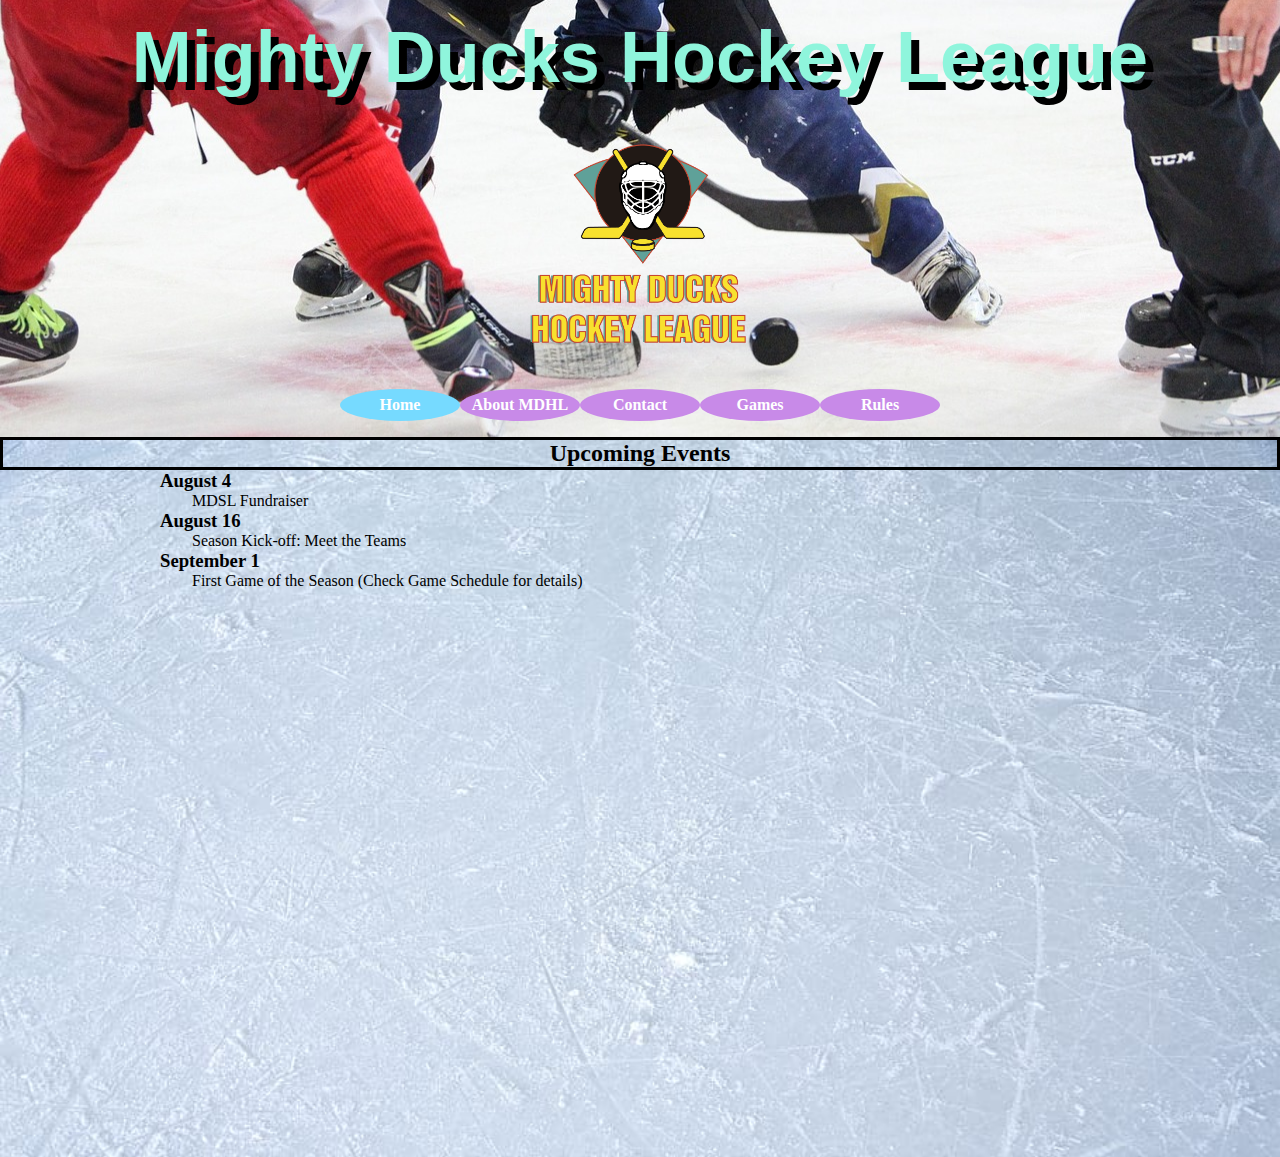
==== index.html @ f87775ec "header modificado" ====
<!DOCTYPE html>
<html lang="en">
<head>
    <meta charset="UTF-8">
    <meta http-equiv="X-UA-Compatible" content="IE=edge">
    <meta name="viewport" content="width=device-width, initial-scale=1.0">
    <link rel="shortcut icon" href="assets/images/icon.ico">
    <title>MDHL Home</title>
    <link rel="stylesheet" href="./assets/css/style.css">
</head>
<body>
    <header>
        
        <h1>
            Mighty Ducks Hockey League
        </h1>
        <img id="logo" src="./assets/images/Logo Mighty ducks-01.png" alt="logo">
        <nav>

            <a href="#">Home</a>
            <a href="./about.html">About MDHL</a>
            <a href="./contact.html">Contact</a>
            <a href="./games.html">Games</a>
            <a href="./rules.html">Rules</a>
        </nav>
    </header>

    <main>
        <section>
            <h2 class="principal">
                Upcoming Events
            </h2>
            <article>
                <h3>August 4</h3>
                <p>MDSL Fundraiser</p>
            </article>
            <article>
                <h3>August 16</h3>
                <p>Season Kick-off: Meet the Teams</p>
            </article>
            <article>
                <h3>September 1</h3>
                <p>First Game of the Season (Check Game Schedule for details)</p>
            </article>
        </section>
    </main>
</body>
</html>
---- assets/css/style.css ----
*{
    margin: 0;
    padding:0;
    box-sizing: border-box;
    font-family:'Times New Roman', Times, serif;
}

/* ARREGLOS EN HEADER*/
header{
    min-height: 10vh;
    /*margin: 5% 3% 0.2% ;*/
    background-image: url(../images/image1.jpg);
    background-repeat: no-repeat;
    background-position: 60% 80%;
    display: flex;
    padding: 1rem;
    gap: 1rem;
    align-items: center;
    justify-content:space-between;
    flex-direction: column;
}

#logo{
    width: 20%;
    align-self:center;
}

header>h1{
    color:rgb(143, 245, 220);
    font-size: 4.5rem;
    flex-grow: 1;
    text-shadow: .5rem .5rem black;
    font-family:'Lucida Sans', 'Lucida Sans Regular', 'Lucida Grande', 'Lucida Sans Unicode', Geneva, Verdana, sans-serif;
}


/* ARREGLOS EN NAV*/
nav{
    display:flex;
    gap: 0%;
    flex-direction:row;
    flex-wrap: wrap;
   
}
nav a{
    
    background-color: rgb(200, 138, 232);
    color: white;
    width: 7.5rem;
    height: 2rem;
    text-decoration:none;
    font-weight: bolder;
    display: flex;
    align-items: center;
    justify-content: center;
    border-radius: 50%;
    flex-wrap: wrap;
    
}

a[href="#"]{
    background-color: rgb(118, 218, 255);
    color: white;
}

a:active{
    background-color: rgb(251, 87, 87);
}

/* ARREGLOS EN MAIN*/
main{
    background-image: url(../images/fondo.jpg);
    /*background-repeat: no-repeat;*/
    background-size: cover;
    min-height: 80vh;
    position: relative;
}
.principal{
   /* background-color:white;*/
    color: black;
    border-style: solid;
    text-align: center;
}

main article{

    margin-left: 10rem;

}

main p{
    margin-left: 2rem;
    text-align:initial;
}

#imagen2{
    position: absolute;
    width: 9rem;
    height: 8rem;
    margin-top: 12%;
    margin-left: 1%;
    border-radius: 20%;
    border-style:dashed;
}

#imagen3{
    position: absolute;
    width: 25rem;
    height: 15rem;
    margin-top: 1%;
    margin-left: 45%;
    border-style:initial;
}
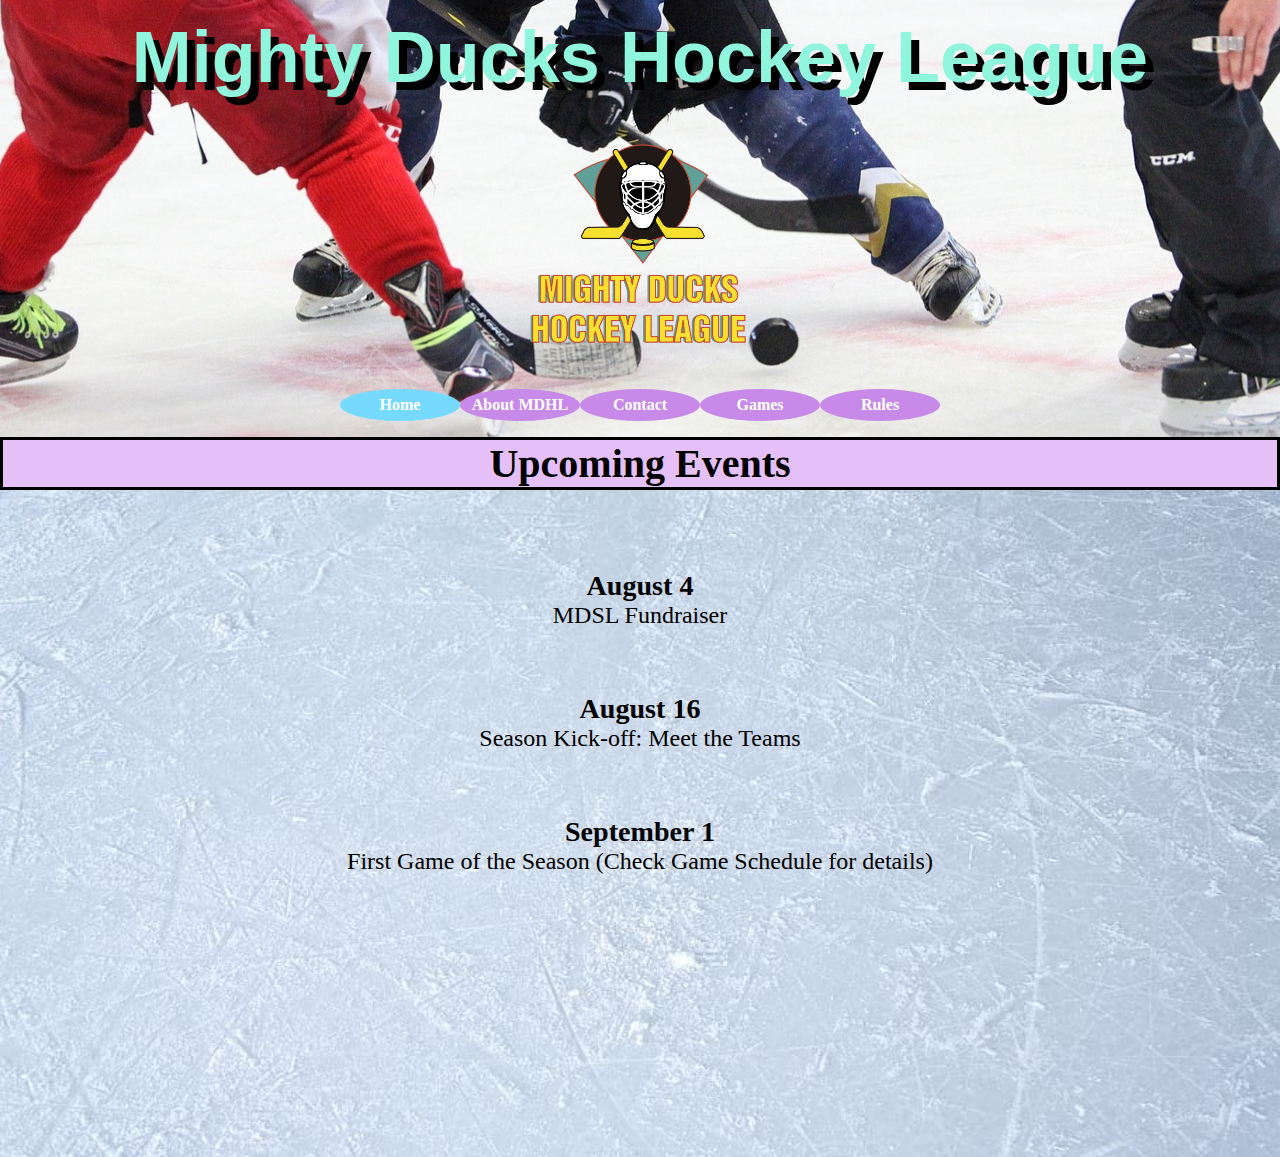
==== commit 82b96353: "se agregaron imagenes" ====
--- a/index.html
+++ b/index.html
@@ -30,19 +30,25 @@
             <h2 class="principal">
                 Upcoming Events
             </h2>
-            <article>
+        </section>
+        
+        <div class="home">
+            <article id="events" >
                 <h3>August 4</h3>
                 <p>MDSL Fundraiser</p>
             </article>
-            <article>
+            <article id="events">
                 <h3>August 16</h3>
                 <p>Season Kick-off: Meet the Teams</p>
             </article>
-            <article>
+            <article id="events">
                 <h3>September 1</h3>
                 <p>First Game of the Season (Check Game Schedule for details)</p>
             </article>
-        </section>
+            
+        </div>
+        
+           
     </main>
 </body>
 </html>--- a/assets/css/style.css
+++ b/assets/css/style.css
@@ -69,29 +69,56 @@
 
 /* ARREGLOS EN MAIN*/
 main{
-    background-image: url(../images/fondo.jpg);
-    /*background-repeat: no-repeat;*/
+    background-image: url(../images/fondobody.jpg);
     background-size: cover;
     min-height: 80vh;
-    position: relative;
+    display: flex;
+
+    flex-direction: column;
+    flex-wrap: wrap;
 }
+/* PAGINA HOME*/
 .principal{
-   /* background-color:white;*/
+   background-color:rgb(229, 191, 248);
     color: black;
-    border-style: solid;
+    border-style:solid;
     text-align: center;
+    font-size: 2.5rem;
+    align-self:self-start;
+    
 }
 
-main article{
-
-    margin-left: 10rem;
+.home{
+    
+    text-align: center;
+    font-size: 1.5rem;
+    padding: 3rem;
 
 }
 
-main p{
-    margin-left: 2rem;
-    text-align:initial;
-}
+#events{
+    padding: 2rem;
+} 
+/*
+#snoppy{
+    align-items: start;
+    height: 20rem;
+    width: 25rem;
+    ;
+}*/
+
+
+
+
+
+
+
+
+
+
+
+
+
 
 #imagen2{
     position: absolute;
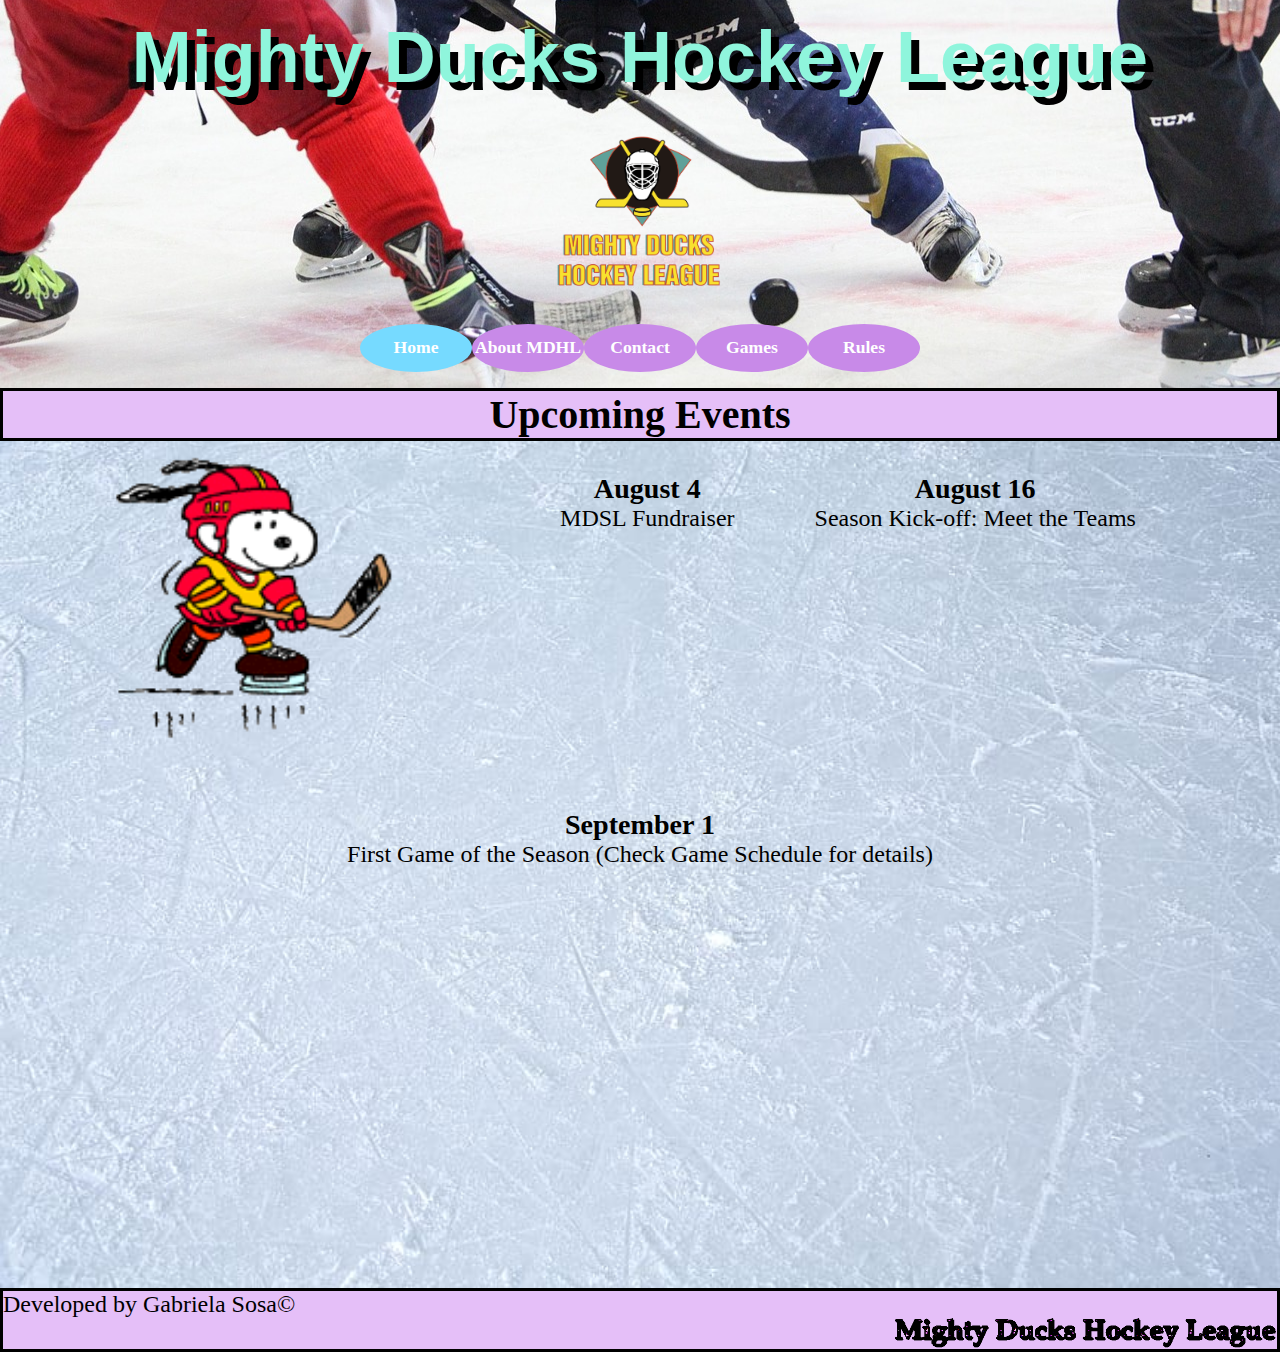
==== commit 7eb710c3: "pagina games terminado" ====
--- a/index.html
+++ b/index.html
@@ -32,16 +32,18 @@
             </h2>
         </section>
         
+        
         <div class="home">
-            <article id="events" >
+            <img id="snoppy" src="./assets/images/snoppy.gif" alt="snoppy">
+            <article class="events" >
                 <h3>August 4</h3>
                 <p>MDSL Fundraiser</p>
             </article>
-            <article id="events">
+            <article class="events">
                 <h3>August 16</h3>
                 <p>Season Kick-off: Meet the Teams</p>
             </article>
-            <article id="events">
+            <article class="events">
                 <h3>September 1</h3>
                 <p>First Game of the Season (Check Game Schedule for details)</p>
             </article>
@@ -50,5 +52,10 @@
         
            
     </main>
+
+    <footer>
+        <p id="nombre" >Developed by Gabriela Sosa©</p>
+        <img class="nombre" src="./assets/images/nombre.gif" alt="gif">
+    </footer>
 </body>
 </html>--- a/assets/css/style.css
+++ b/assets/css/style.css
@@ -21,7 +21,7 @@
 }
 
 #logo{
-    width: 20%;
+    width: 15%;
     align-self:center;
 }
 
@@ -46,8 +46,9 @@
     
     background-color: rgb(200, 138, 232);
     color: white;
-    width: 7.5rem;
-    height: 2rem;
+    width: 7rem;
+    height: 3rem;
+    font-size: 110%;
     text-decoration:none;
     font-weight: bolder;
     display: flex;
@@ -71,15 +72,27 @@
 main{
     background-image: url(../images/fondobody.jpg);
     background-size: cover;
-    min-height: 80vh;
-    display: flex;
-
+    min-height: 100vh;
+    display: flex;
     flex-direction: column;
     flex-wrap: wrap;
 }
-/* PAGINA HOME*/
+footer{
+    min-height: 5vh;
+    background-color: rgb(229, 191, 248);
+    border-style:solid;
+    display: flex;
+    flex-wrap: wrap;
+    font-size: 150%;
+    align-items:center;
+}
+.nombre{
+    width: 30%;
+    margin: 0% 0% 0% 70%;
+} 
+/*----------------------------------------------------------------PAGINA HOME--------------------------------------------------------------*/
 .principal{
-   background-color:rgb(229, 191, 248);
+    background-color:rgb(229, 191, 248);
     color: black;
     border-style:solid;
     text-align: center;
@@ -89,23 +102,30 @@
 }
 
 .home{
-    
-    text-align: center;
+    display: flex;
+    /*text-align: center;*/
     font-size: 1.5rem;
-    padding: 3rem;
-
-}
-
-#events{
+    justify-content: center;
+   
+    gap: 1rem;
+    flex-wrap: wrap;
+   
+
+}
+
+.events{
     padding: 2rem;
+    
+    flex-direction: column-reverse;
+    text-align: center;
+    
+
 } 
-/*
+
 #snoppy{
-    align-items: start;
     height: 20rem;
-    width: 25rem;
-    ;
-}*/
+    width: 25rem;  
+}
 
 
 
@@ -129,7 +149,6 @@
     border-radius: 20%;
     border-style:dashed;
 }
-
 #imagen3{
     position: absolute;
     width: 25rem;
@@ -137,4 +156,59 @@
     margin-top: 1%;
     margin-left: 45%;
     border-style:initial;
-}+}
+/*---------------------------------------------------------PAGINA GAMES-------------------------------------------------------------------*/
+#fechas{
+    background-image: url(../images/discofuego.jpg);
+    background-repeat: no-repeat;
+    background-position: 50% 70%;
+    border-radius: 15px;
+    padding: .5rem;
+    display: flex;
+    flex-wrap: wrap;
+    flex-direction: column;
+    align-items: center;
+    text-align: center;
+    gap: .5rem;
+}
+.titulo{
+    background-color: rgb(7, 7, 7);
+    color: #e8a4d9;
+}
+caption{
+    color: rgb(236, 236, 236);
+    font-size: 120%;
+    text-shadow: .1rem .1rem black;
+}
+.destacar{
+    background-color: aqua;
+    color: black;
+}
+th, td{
+    padding: .4rem;
+}
+tbody tr:nth-child(even){
+    background-color: #e8a4d9;
+}
+tbody tr:nth-child(odd), thead tr, tfoot tr{
+    background-color: rgb(179, 240, 173);
+
+}
+.adicional{
+    font-size: 150%;
+    padding: .10rem;
+    margin: 2% 10% 0% 10%;
+    border-top-style:dotted ;
+    display: flex;
+    flex-direction:column;
+}
+#centrar{
+    text-align: center;
+}
+.derecha{
+    text-align: right;
+} 
+#coordinador{
+    font-weight: bold;
+}
+/*---------------------------------------------------------------PAGINA RULES---------------------------------------------------------------/*
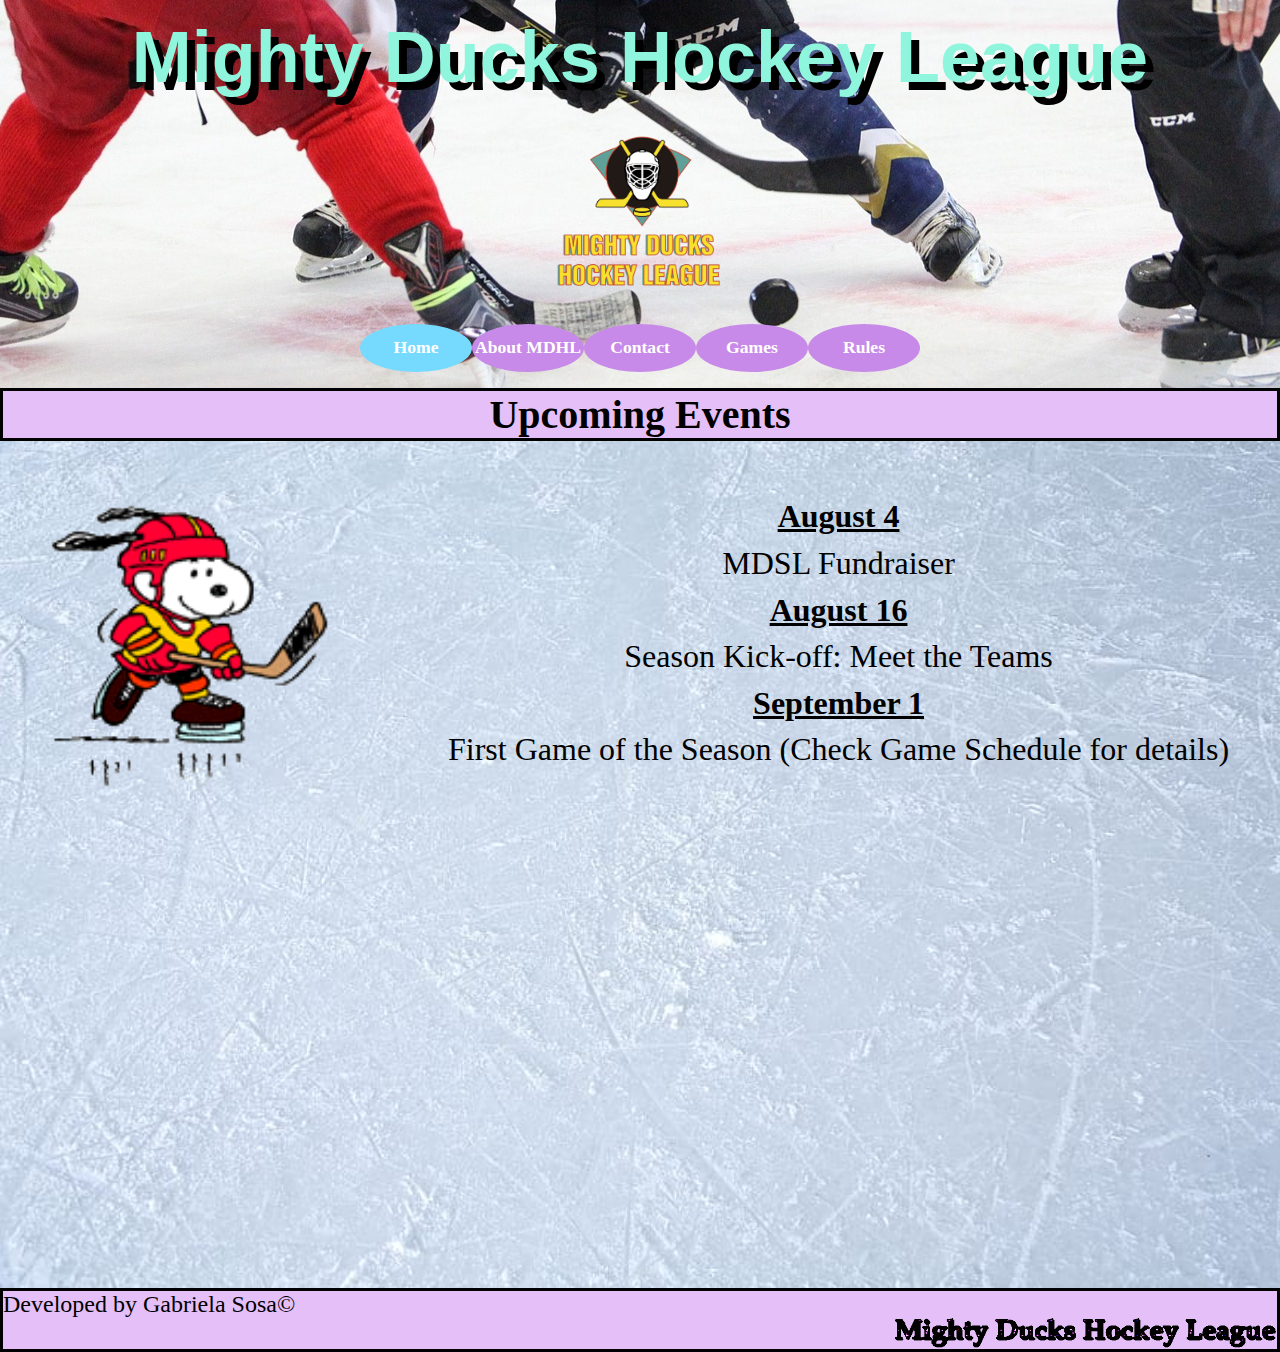
==== commit 28bfacb1: "pagina home lista" ====
--- a/index.html
+++ b/index.html
@@ -10,13 +10,11 @@
 </head>
 <body>
     <header>
-        
         <h1>
             Mighty Ducks Hockey League
         </h1>
         <img id="logo" src="./assets/images/Logo Mighty ducks-01.png" alt="logo">
         <nav>
-
             <a href="#">Home</a>
             <a href="./about.html">About MDHL</a>
             <a href="./contact.html">Contact</a>
@@ -24,38 +22,29 @@
             <a href="./rules.html">Rules</a>
         </nav>
     </header>
-
-    <main>
-        <section>
-            <h2 class="principal">
-                Upcoming Events
-            </h2>
-        </section>
+<main>
+    <section>
+        <h2 class="principal">
+            Upcoming Events
+        </h2>
+    </section>
+    
+    <div class="home">
+        <img id="snoppy" src="./assets/images/snoppy.gif" alt="snoppy">
+        <dl>
+            <dt> August 4</dt>
+            <dd>MDSL Fundraiser</dd>
+            <dt>August 16</dt>
+            <dd>Season Kick-off: Meet the Teams</dd>
+            <dt>September 1</dt>
+            <dd>First Game of the Season (Check Game Schedule for details)</dd>
+        </dl>
         
-        
-        <div class="home">
-            <img id="snoppy" src="./assets/images/snoppy.gif" alt="snoppy">
-            <article class="events" >
-                <h3>August 4</h3>
-                <p>MDSL Fundraiser</p>
-            </article>
-            <article class="events">
-                <h3>August 16</h3>
-                <p>Season Kick-off: Meet the Teams</p>
-            </article>
-            <article class="events">
-                <h3>September 1</h3>
-                <p>First Game of the Season (Check Game Schedule for details)</p>
-            </article>
-            
-        </div>
-        
-           
-    </main>
-
-    <footer>
+    </div>
+</main>
+<footer>
         <p id="nombre" >Developed by Gabriela Sosa©</p>
         <img class="nombre" src="./assets/images/nombre.gif" alt="gif">
-    </footer>
+</footer>
 </body>
 </html>--- a/assets/css/style.css
+++ b/assets/css/style.css
@@ -4,7 +4,6 @@
     box-sizing: border-box;
     font-family:'Times New Roman', Times, serif;
 }
-
 /* ARREGLOS EN HEADER*/
 header{
     min-height: 10vh;
@@ -19,12 +18,10 @@
     justify-content:space-between;
     flex-direction: column;
 }
-
 #logo{
     width: 15%;
     align-self:center;
 }
-
 header>h1{
     color:rgb(143, 245, 220);
     font-size: 4.5rem;
@@ -32,18 +29,14 @@
     text-shadow: .5rem .5rem black;
     font-family:'Lucida Sans', 'Lucida Sans Regular', 'Lucida Grande', 'Lucida Sans Unicode', Geneva, Verdana, sans-serif;
 }
-
-
 /* ARREGLOS EN NAV*/
 nav{
     display:flex;
     gap: 0%;
     flex-direction:row;
     flex-wrap: wrap;
-   
 }
 nav a{
-    
     background-color: rgb(200, 138, 232);
     color: white;
     width: 7rem;
@@ -56,18 +49,14 @@
     justify-content: center;
     border-radius: 50%;
     flex-wrap: wrap;
-    
-}
-
+}
 a[href="#"]{
     background-color: rgb(118, 218, 255);
     color: white;
 }
-
 a:active{
     background-color: rgb(251, 87, 87);
 }
-
 /* ARREGLOS EN MAIN*/
 main{
     background-image: url(../images/fondobody.jpg);
@@ -98,37 +87,22 @@
     text-align: center;
     font-size: 2.5rem;
     align-self:self-start;
-    
-}
-
+}
 .home{
-    display: flex;
-    /*text-align: center;*/
-    font-size: 1.5rem;
-    justify-content: center;
-   
-    gap: 1rem;
-    flex-wrap: wrap;
-   
-
-}
-
-.events{
-    padding: 2rem;
-    
-    flex-direction: column-reverse;
-    text-align: center;
-    
-
-} 
-
+    padding: 3rem;
+    font-size: 200%;
+    display: flex;
+    flex-direction: row;
+    flex-wrap: wrap; 
+}
+.home dt, dd{
+    text-align: center;
+}
 #snoppy{
     height: 20rem;
-    width: 25rem;  
-}
-
-
-
+    width: 25rem;     
+}
+/*-----------------------------------------------------------------PAGINA ABOUT------------------------------------------------------------*/
 
 
 
@@ -170,6 +144,7 @@
     align-items: center;
     text-align: center;
     gap: .5rem;
+    margin-top: .9%;
 }
 .titulo{
     background-color: rgb(7, 7, 7);
@@ -211,4 +186,53 @@
 #coordinador{
     font-weight: bold;
 }
-/*---------------------------------------------------------------PAGINA RULES---------------------------------------------------------------/*
+/*---------------------------------------------------------------PAGINA RULES---------------------------------------------------------------*/
+#rules{
+    padding: 3rem;
+    font-size: 160%;
+}
+#medio{
+    text-align: center;
+    font-size: 150%;
+}
+#hockey{
+    padding: 2%;
+    margin-left: 40%;
+    height: 10%;
+    width: 20%;
+}
+.gol{
+    display: flex;
+    align-items: center;
+}
+#gif1{
+    height: 20%;
+    width: 20%;
+    margin: 3% 10% 2% 3%;
+    border-radius: 20%;
+    border-style:dashed;
+    border-color: blue; 
+}
+dt{
+    font-weight: bolder;
+    padding: .6rem;
+    text-decoration: underline;
+}
+#letras{
+    list-style-type:lower-alpha;
+    margin: 0% 3%;
+}
+#listita{
+    list-style-type: disc;
+    margin-left: 10%;
+    padding: .4rem;
+}
+#corazon{
+    height: 20%;
+    width: 20%;
+    margin: 3% 10% 2% 3%;
+    border-radius: 20%;
+    border-style:dashed;
+    border-color: rgb(255, 255, 255);
+    flex-direction: row-reverse;
+}
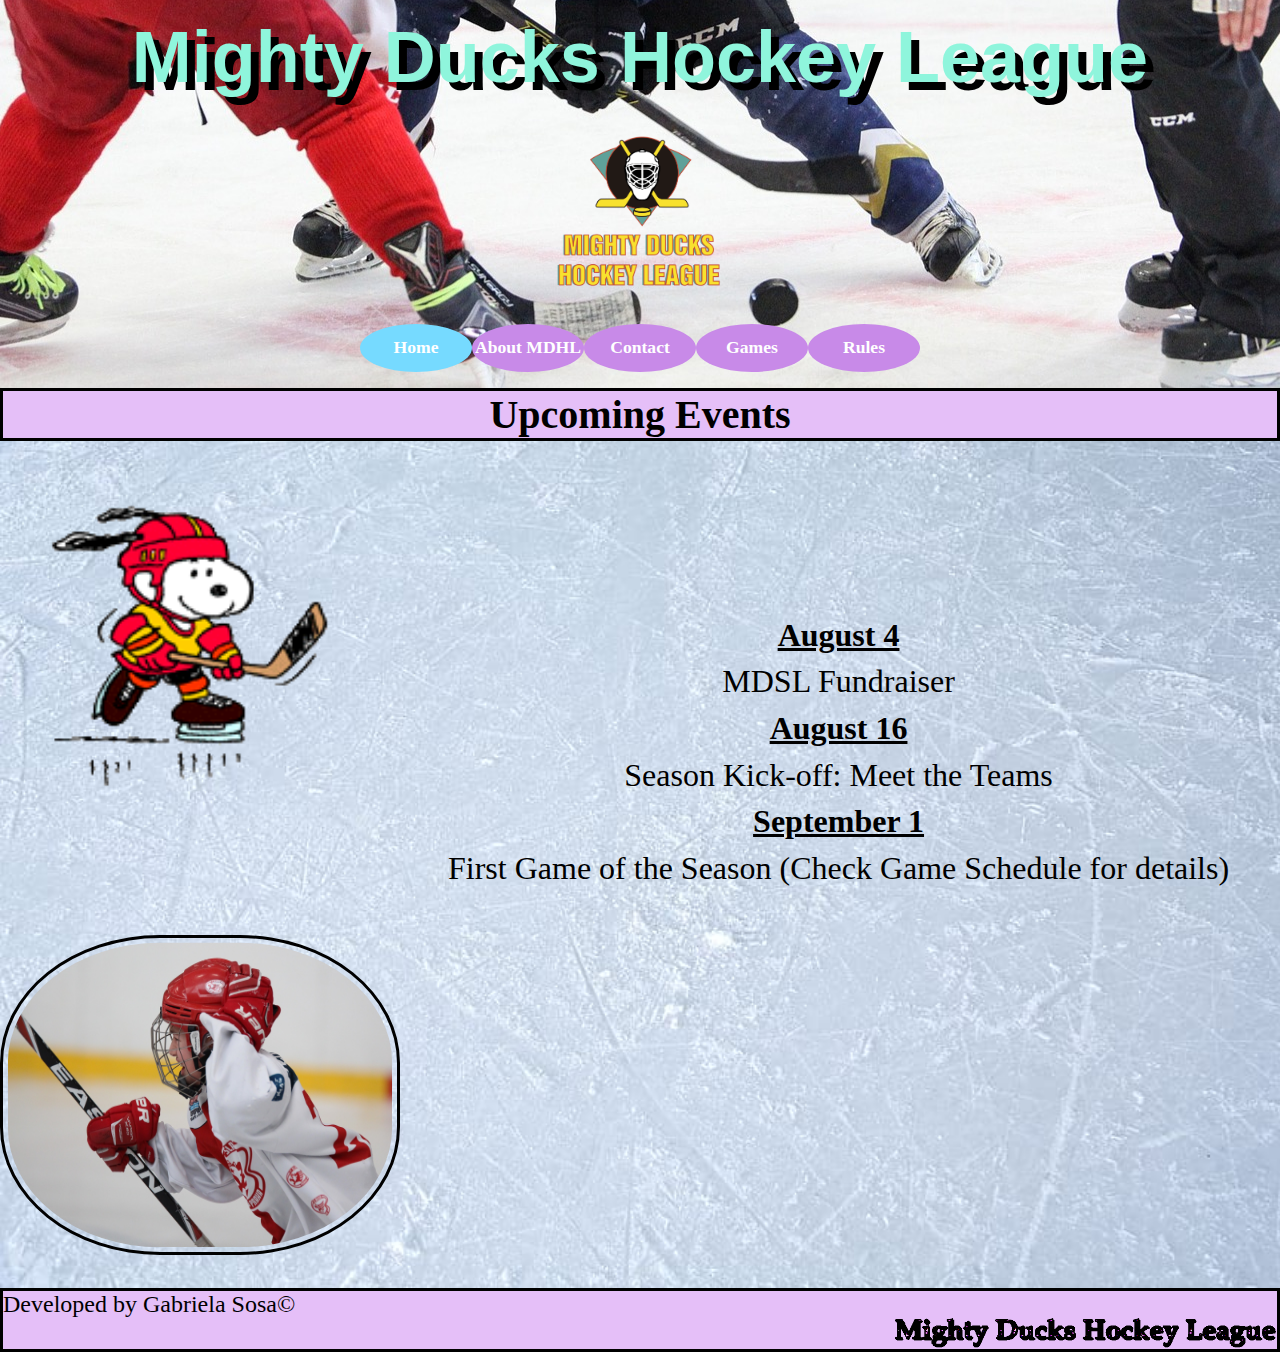
==== commit 9a2903ef: "ahora si final de home" ====
--- a/index.html
+++ b/index.html
@@ -13,7 +13,7 @@
         <h1>
             Mighty Ducks Hockey League
         </h1>
-        <img id="logo" src="./assets/images/Logo Mighty ducks-01.png" alt="logo">
+        <img id="logo" src="./assets/images/logo.png" alt="logo">
         <nav>
             <a href="#">Home</a>
             <a href="./about.html">About MDHL</a>
@@ -28,7 +28,6 @@
             Upcoming Events
         </h2>
     </section>
-    
     <div class="home">
         <img id="snoppy" src="./assets/images/snoppy.gif" alt="snoppy">
         <dl>
@@ -39,8 +38,8 @@
             <dt>September 1</dt>
             <dd>First Game of the Season (Check Game Schedule for details)</dd>
         </dl>
-        
     </div>
+    <img id="imagen1" src="./assets/images/hockey1.jpg" alt="imagen1">
 </main>
 <footer>
         <p id="nombre" >Developed by Gabriela Sosa©</p>
--- a/assets/css/style.css
+++ b/assets/css/style.css
@@ -98,24 +98,25 @@
 .home dt, dd{
     text-align: center;
 }
-#snoppy{
+.home dl{
+    margin-top: 10%;
+}
+#snoppy, #imagen1{
     height: 20rem;
     width: 25rem;     
 }
+#imagen1{
+    border-radius: 40%;
+    border-color: black;
+    border-style: solid;
+    padding: .3rem;
+    margin: 0% 0% 2%;
+}
 /*-----------------------------------------------------------------PAGINA ABOUT------------------------------------------------------------*/
 
 
 
-
-
-
-
-
-
-
-
 #imagen2{
-    position: absolute;
     width: 9rem;
     height: 8rem;
     margin-top: 12%;
@@ -123,6 +124,14 @@
     border-radius: 20%;
     border-style:dashed;
 }
+
+
+
+
+
+
+
+/*-------------------------------------------------------------------PAGINA CONTACT---------------------------------------------------------*/
 #imagen3{
     position: absolute;
     width: 25rem;
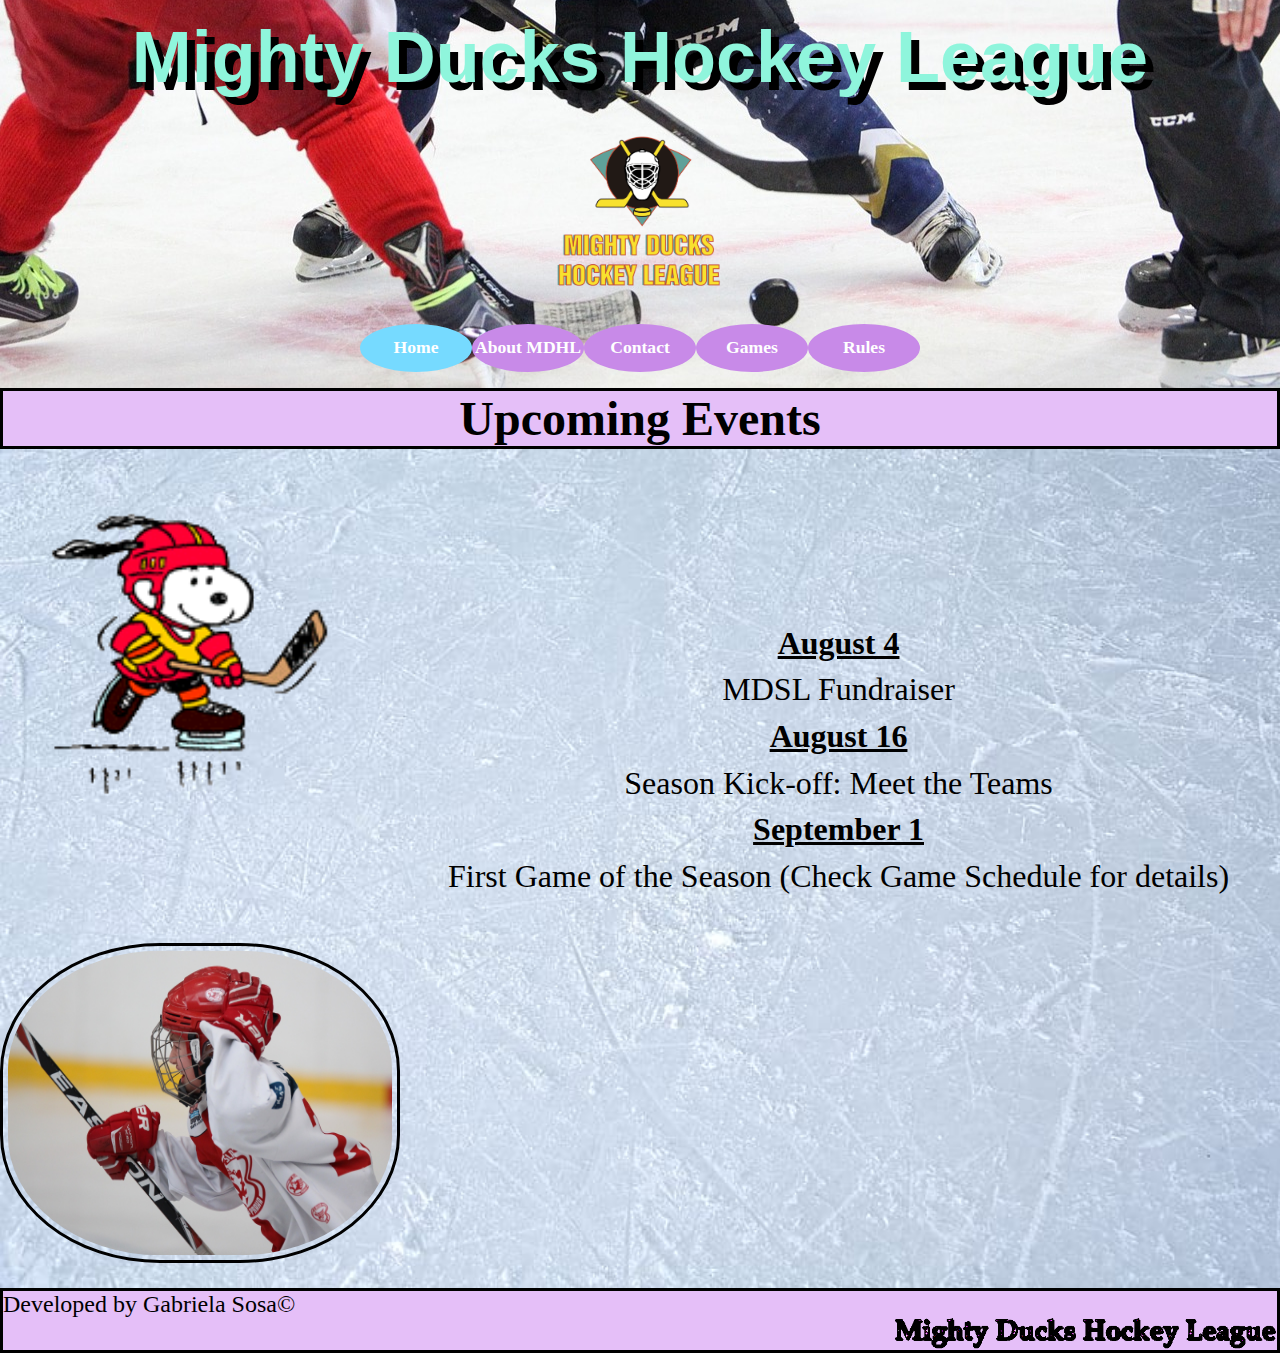
==== commit e890f9bb: "ultimos arreglos" ====
--- a/index.html
+++ b/index.html
@@ -42,7 +42,7 @@
     <img id="imagen1" src="./assets/images/hockey1.jpg" alt="imagen1">
 </main>
 <footer>
-        <p id="nombre" >Developed by Gabriela Sosa©</p>
+        <p>Developed by Gabriela Sosa©</p>
         <img class="nombre" src="./assets/images/nombre.gif" alt="gif">
 </footer>
 </body>
--- a/assets/css/style.css
+++ b/assets/css/style.css
@@ -66,6 +66,15 @@
     flex-direction: column;
     flex-wrap: wrap;
 }
+.principal{
+    background-color:rgb(229, 191, 248);
+    color: black;
+    border-style:solid;
+    text-align: center;
+    font-size: 3rem;
+    align-self:self-start;
+}
+/*ARREGLO DEL FOOTER*/
 footer{
     min-height: 5vh;
     background-color: rgb(229, 191, 248);
@@ -78,16 +87,8 @@
 .nombre{
     width: 30%;
     margin: 0% 0% 0% 70%;
-} 
+}
 /*----------------------------------------------------------------PAGINA HOME--------------------------------------------------------------*/
-.principal{
-    background-color:rgb(229, 191, 248);
-    color: black;
-    border-style:solid;
-    text-align: center;
-    font-size: 2.5rem;
-    align-self:self-start;
-}
 .home{
     padding: 3rem;
     font-size: 200%;
@@ -113,32 +114,64 @@
     margin: 0% 0% 2%;
 }
 /*-----------------------------------------------------------------PAGINA ABOUT------------------------------------------------------------*/
-
-
-
+#about{
+    padding: 3rem;
+    font-size: 200%;
+}
+#about h3{
+    text-align: center;
+    padding-top: 2%;
+    padding-bottom: .5%;
+    font-size: 160%;
+}
+.mision{
+    display:flex;
+    align-items:center;
+}
+#gif{
+    height: 15rem;
+    width: 25rem;
+    margin: 3% 8% 2% 3%;
+    border-style:none;
+}
+#palos{
+    width: 13rem;
+    height: 16rem;
+    margin-left: 42%;
+}
 #imagen2{
-    width: 9rem;
-    height: 8rem;
-    margin-top: 12%;
-    margin-left: 1%;
+    width: 25rem;
+    height: 20rem;
+    margin: 0% 0% 2% 35%;
     border-radius: 20%;
     border-style:dashed;
 }
-
-
-
-
-
-
-
 /*-------------------------------------------------------------------PAGINA CONTACT---------------------------------------------------------*/
+#contact{
+    font-size: 300%;
+    display: flex;
+    flex-wrap: wrap;
+}
+#contact p{
+    margin: 1% 2% 1% 3%;
+    align-self: center;
+}
+#kitty{
+    width: 30rem;
+    height: 30rem;
+    padding: .9rem;
+    margin: 1% 5% 1% 15%;
+    border-style: dotted;
+    border-color: blue;
+}
 #imagen3{
-    position: absolute;
-    width: 25rem;
-    height: 15rem;
-    margin-top: 1%;
-    margin-left: 45%;
-    border-style:initial;
+    width: 35rem;
+    height: 25rem;
+    padding: .9rem;
+    margin: 1% 5% 2% 5%;
+    border-style: outset;
+    border-color: rgb(255, 207, 50);
+    align-self: center;
 }
 /*---------------------------------------------------------PAGINA GAMES-------------------------------------------------------------------*/
 #fechas{
@@ -155,7 +188,7 @@
     gap: .5rem;
     margin-top: .9%;
 }
-.titulo{
+thead th{
     background-color: rgb(7, 7, 7);
     color: #e8a4d9;
 }
@@ -186,7 +219,7 @@
     display: flex;
     flex-direction:column;
 }
-#centrar{
+.adicional h2{
     text-align: center;
 }
 .derecha{
@@ -202,7 +235,7 @@
 }
 #medio{
     text-align: center;
-    font-size: 150%;
+    font-size: 180%;
 }
 #hockey{
     padding: 2%;
@@ -210,7 +243,7 @@
     height: 10%;
     width: 20%;
 }
-.gol{
+.parrafo{
     display: flex;
     align-items: center;
 }
@@ -231,7 +264,7 @@
     list-style-type:lower-alpha;
     margin: 0% 3%;
 }
-#listita{
+.parrafo ul{
     list-style-type: disc;
     margin-left: 10%;
     padding: .4rem;
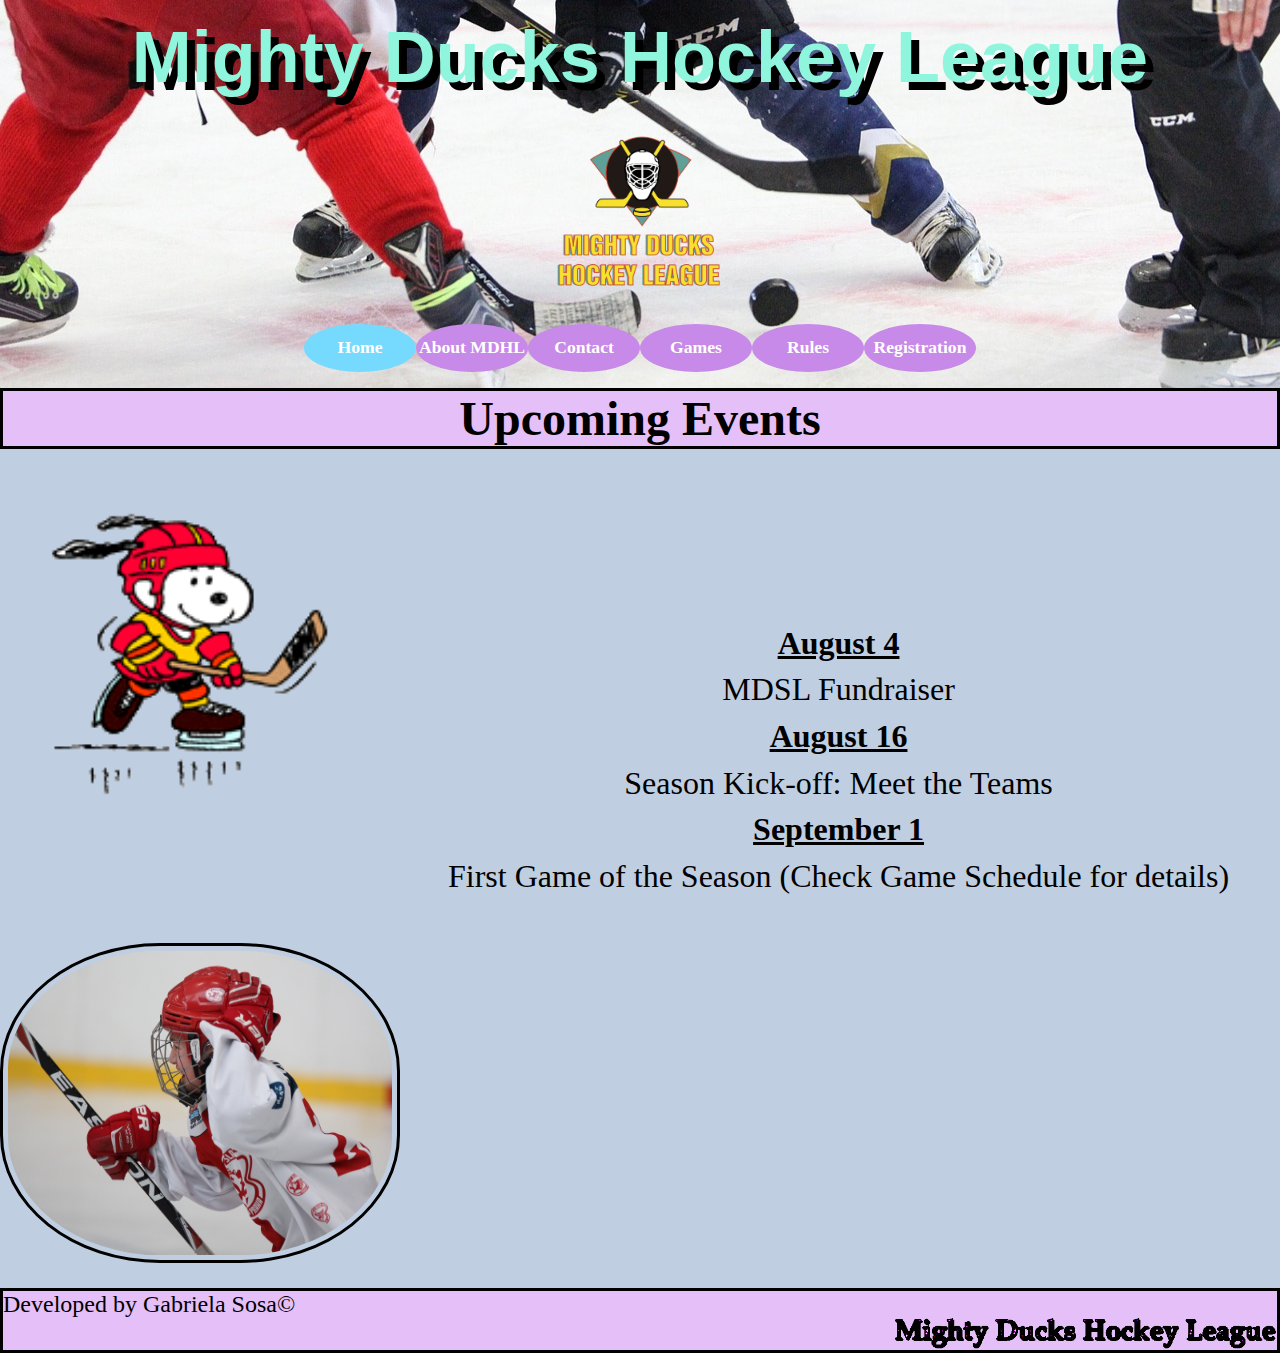
==== commit 9930dfb2: "estilo al form" ====
--- a/index.html
+++ b/index.html
@@ -20,6 +20,7 @@
             <a href="./contact.html">Contact</a>
             <a href="./games.html">Games</a>
             <a href="./rules.html">Rules</a>
+            <a href="./form.html">Registration</a>
         </nav>
     </header>
 <main>
--- a/assets/css/style.css
+++ b/assets/css/style.css
@@ -59,7 +59,7 @@
 }
 /* ARREGLOS EN MAIN*/
 main{
-    background-image: url(../images/fondobody.jpg);
+    background-color: #bfcee0;
     background-size: cover;
     min-height: 100vh;
     display: flex;
@@ -176,17 +176,21 @@
 /*---------------------------------------------------------PAGINA GAMES-------------------------------------------------------------------*/
 #fechas{
     background-image: url(../images/discofuego.jpg);
-    background-repeat: no-repeat;
-    background-position: 50% 70%;
-    border-radius: 15px;
-    padding: .5rem;
+    background-position:inherit;
+    align-self: center;
+    min-width: 80%;
     display: flex;
     flex-wrap: wrap;
     flex-direction: column;
     align-items: center;
-    text-align: center;
-    gap: .5rem;
     margin-top: .9%;
+    margin-bottom: .9%;
+    text-align: center;
+    font-size: 180%;
+}
+#fechas table{
+    min-width: 50%;
+    padding: .6rem;
 }
 thead th{
     background-color: rgb(7, 7, 7);
@@ -194,15 +198,18 @@
 }
 caption{
     color: rgb(236, 236, 236);
-    font-size: 120%;
+    font-size: 190%;
     text-shadow: .1rem .1rem black;
 }
 .destacar{
     background-color: aqua;
     color: black;
+    font-weight: bold;
+    
 }
 th, td{
-    padding: .4rem;
+    padding: .2rem;
+    border-style: solid;
 }
 tbody tr:nth-child(even){
     background-color: #e8a4d9;
@@ -212,10 +219,11 @@
 
 }
 .adicional{
-    font-size: 150%;
-    padding: .10rem;
-    margin: 2% 10% 0% 10%;
+    font-size: 200%;
+    padding: .6rem;
     border-top-style:dotted ;
+    border-bottom-style: dotted;
+    border-width: .5rem;
     display: flex;
     flex-direction:column;
 }
@@ -224,9 +232,36 @@
 }
 .derecha{
     text-align: right;
+    padding-bottom: .9rem;
 } 
 #coordinador{
     font-weight: bold;
+}
+#mapas{
+    display: flex;
+    flex-wrap: wrap;
+    width: 100%;
+    background-color: #B89685;
+    align-self: center;
+    justify-content: center;
+    margin-top: 3%;
+    margin-bottom: 3%;
+}
+#mapas h2 {
+    font-size: 300%;
+    text-align:center;
+    width: 100%;
+    padding: 2rem;
+    background-color: #504746;
+    color: #e8a4d9;
+}
+#mapas section{
+    font-size: 200%;
+    padding: .6rem;
+    background-color: #BFADA3;
+    border-style: solid;
+    border-color: #504746;
+    margin: .5%;
 }
 /*---------------------------------------------------------------PAGINA RULES---------------------------------------------------------------*/
 #rules{
@@ -278,3 +313,76 @@
     border-color: rgb(255, 255, 255);
     flex-direction: row-reverse;
 }
+/*-----------------------------------------------------------PAGINA REGISTRATION-------------------------------------------------------------*/
+form{
+    display: flex;
+    flex-wrap: wrap;
+    width: 90%;
+    margin: auto;
+    background-image: url(../images/fondito.jpg);
+    margin-top: 3%;
+    margin-bottom: 3%;
+}
+form #arriba{
+    display: flex;
+    flex-wrap: wrap;
+    width: 95%;
+    margin-top: .4rem;
+    margin-left: 1.5rem;
+    background-color: #cba795;
+    border-radius: 5%;
+    padding: .6rem;
+    font-size: 180%;
+    gap: .5rem;
+}
+form #arriba .texto{
+    display: flex;
+    flex-wrap: wrap;
+    flex-direction: column;
+    background-color: #cc858b;
+    border-style: dashed ;
+    padding: .4rem;
+    font-size: 180%;
+}
+input{
+    font-size: 40%;
+}
+form #arriba .lado{
+    background-color: #A36D90;
+    display: flex;
+    flex-wrap: wrap;
+    flex-direction:column; 
+    align-self: center;
+    padding: 2rem;
+    font-size: 100%;
+    border-style: double;
+}  
+.apilar{
+    flex-direction: column;
+    text-align:left;
+}
+form #medio{
+    background-color: #ad9c99;
+    display: flex;
+    flex-wrap: wrap;
+    width: 100%;
+    font-size: 150%;
+    margin-top: 1rem;
+    padding: .8rem;
+    gap: 5rem;
+    border-radius:15% ;
+}
+ form #abajo{
+    font-size: 150%;
+    padding: 2rem;
+    background-color:rgb(205, 205, 186);
+    border-radius: 15%;
+    margin-top: 2%;
+} 
+form #firmas{
+    padding: 2rem;
+    display: flex;
+    flex-direction: column;
+    font-size: 180%;
+    font-weight: bolder;
+}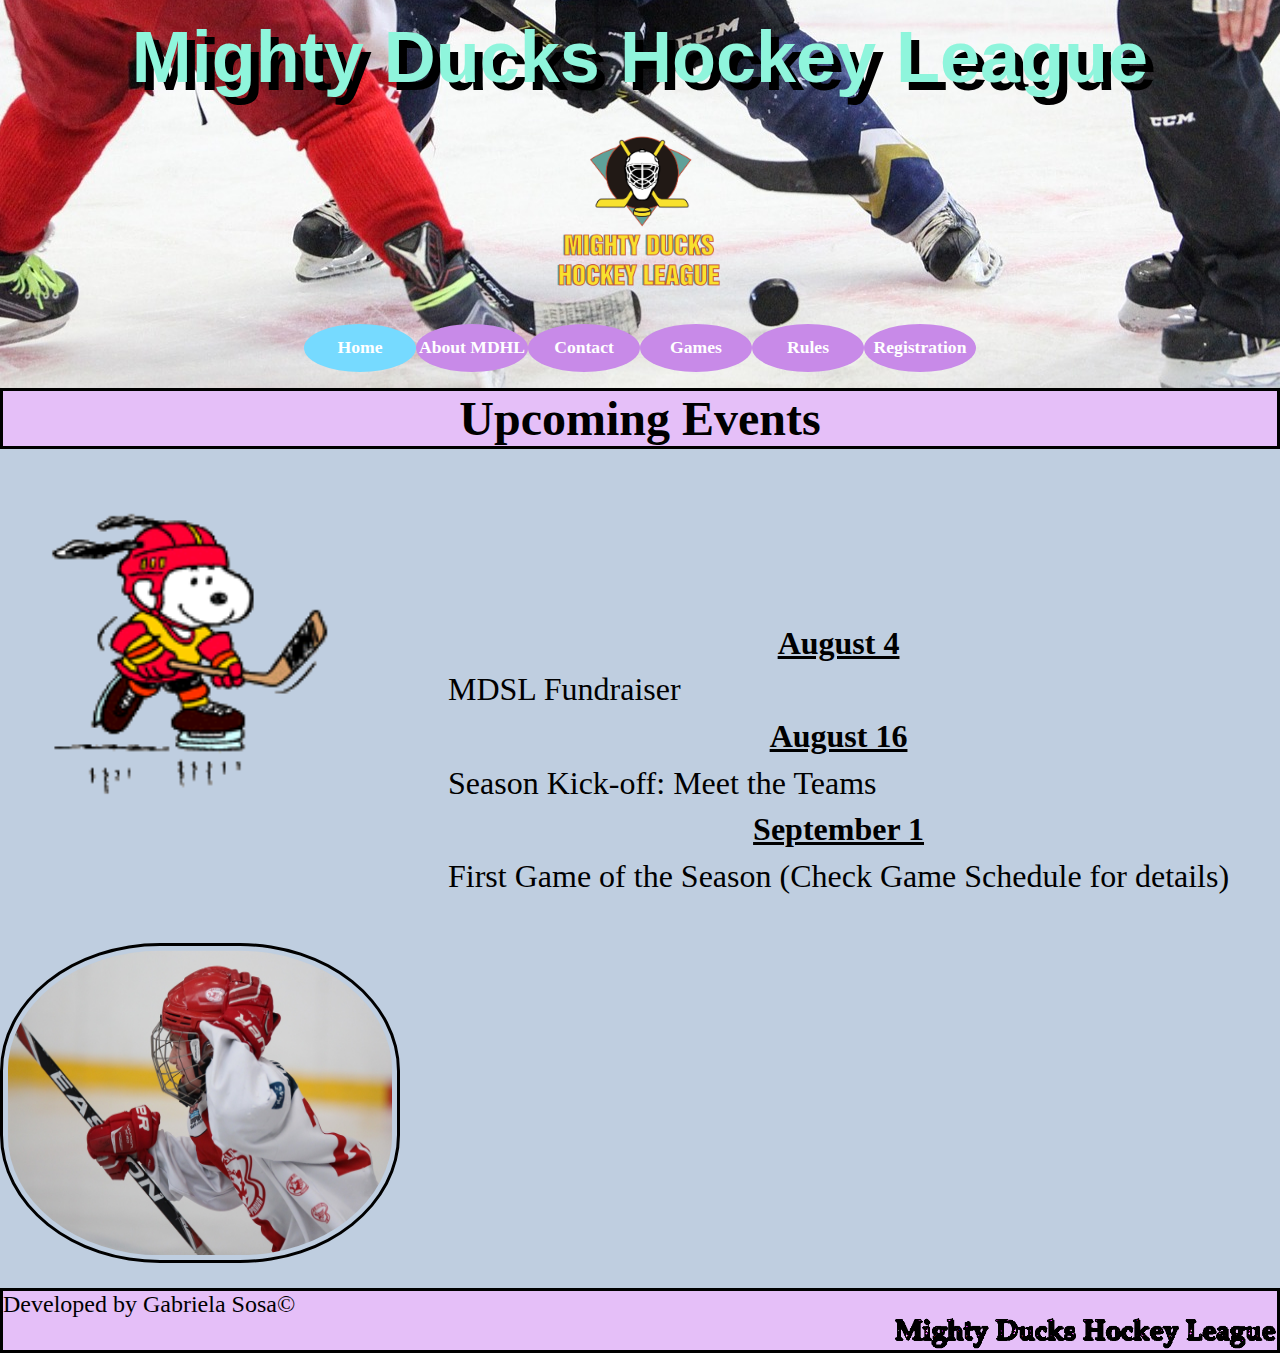
==== commit ecfa4309: "cambios minimos en css" ====
--- a/index.html
+++ b/index.html
@@ -20,7 +20,7 @@
             <a href="./contact.html">Contact</a>
             <a href="./games.html">Games</a>
             <a href="./rules.html">Rules</a>
-            <a href="./form.html">Registration</a>
+            <a href="./registration.html">Registration</a>
         </nav>
     </header>
 <main>
--- a/assets/css/style.css
+++ b/assets/css/style.css
@@ -7,7 +7,6 @@
 /* ARREGLOS EN HEADER*/
 header{
     min-height: 10vh;
-    /*margin: 5% 3% 0.2% ;*/
     background-image: url(../images/image1.jpg);
     background-repeat: no-repeat;
     background-position: 60% 80%;
@@ -134,43 +133,72 @@
     margin: 3% 8% 2% 3%;
     border-style:none;
 }
+.centro{
+    display:flex;
+    flex-direction: column;
+    padding: .5rem;
+    margin-bottom: .3rem;
+}
 #palos{
+    margin-top: .3rem;
     width: 13rem;
     height: 16rem;
-    margin-left: 42%;
+    align-self: center;
 }
 #imagen2{
     width: 25rem;
     height: 20rem;
-    margin: 0% 0% 2% 35%;
     border-radius: 20%;
     border-style:dashed;
+    align-self: center;
+    
 }
 /*-------------------------------------------------------------------PAGINA CONTACT---------------------------------------------------------*/
 #contact{
-    font-size: 300%;
-    display: flex;
-    flex-wrap: wrap;
+    font-size: 100%;
+    display: flex;
+    flex-wrap: wrap;
+    flex-direction: column;
+    width: 90%;
+    margin: auto;
 }
 #contact p{
-    margin: 1% 2% 1% 3%;
-    align-self: center;
+    padding: 1rem;
+    align-self: center;
+    border-style:solid;
+    border-radius: 30%;
+}
+#contact div{
+    display: flex;
+    flex-wrap: wrap;
+    flex-direction:row;
+    background-color: #ad9c99;
+    border-style: dashed ;
+    padding: .4rem;
+    font-size: 200%;
+    gap: 4rem;
+    margin-top: .6rem;
+    margin-bottom: .4rem;
+}
+#contact .diferente{
+    background-color:antiquewhite;
 }
 #kitty{
+    border-style: dotted;
+    border-color: blue;
     width: 30rem;
     height: 30rem;
-    padding: .9rem;
-    margin: 1% 5% 1% 15%;
-    border-style: dotted;
-    border-color: blue;
 }
 #imagen3{
     width: 35rem;
     height: 25rem;
-    padding: .9rem;
-    margin: 1% 5% 2% 5%;
     border-style: outset;
     border-color: rgb(255, 207, 50);
+    align-self: center;
+}
+#text{
+    padding-left: .9rem;
+    width: 54%;
     align-self: center;
 }
 /*---------------------------------------------------------PAGINA GAMES-------------------------------------------------------------------*/
@@ -267,6 +295,7 @@
 #rules{
     padding: 3rem;
     font-size: 160%;
+    text-align: justify;
 }
 #medio{
     text-align: center;
@@ -281,11 +310,19 @@
 .parrafo{
     display: flex;
     align-items: center;
+    background-color: #ad9c99;
+    padding: 2rem;
+    gap: 3rem;
+    margin-bottom: 2%;
+}
+.mid{
+    background-color: #BFADA3;
+    margin-bottom: 2%;
 }
 #gif1{
     height: 20%;
     width: 20%;
-    margin: 3% 10% 2% 3%;
+    margin: 3% 8% 2% 3%;
     border-radius: 20%;
     border-style:dashed;
     border-color: blue; 
@@ -295,8 +332,11 @@
     padding: .6rem;
     text-decoration: underline;
 }
+dd{
+    text-align: justify;
+}
 #letras{
-    list-style-type:lower-alpha;
+    list-style-type:lower-alpha; 
     margin: 0% 3%;
 }
 .parrafo ul{
@@ -341,8 +381,8 @@
     flex-direction: column;
     background-color: #cc858b;
     border-style: dashed ;
-    padding: .4rem;
-    font-size: 180%;
+    padding: .5rem;
+    font-size: 170%;
 }
 input{
     font-size: 40%;
@@ -385,4 +425,10 @@
     flex-direction: column;
     font-size: 180%;
     font-weight: bolder;
-}+}
+form #boton{
+    font-size: 250%;
+    width: 30%;
+    padding: .6rem;
+    
+}
